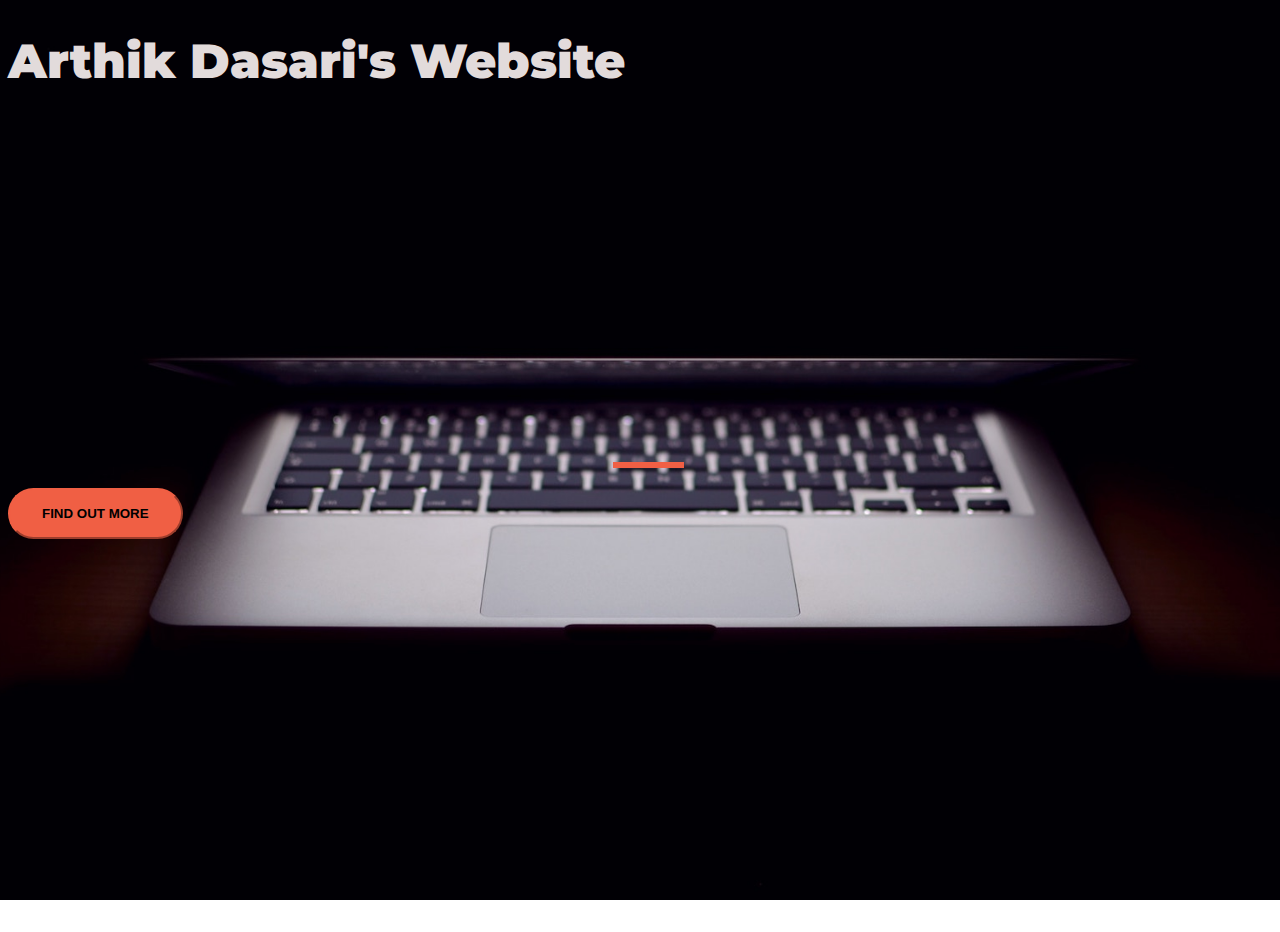
==== index.html @ 83bb61b9 "Add files via upload" ====
<!DOCTYPE html>
<html>
  <head>
    <title>Arthik Dasari</title>
    <!-- These meta tags allow this website to be responsive on different devices -->
    <meta charset="utf-8">
    <meta name="viewport" content="width=device-width, initial-scale=1">
    <!-- Google Fonts -->
    <link href="https://fonts.googleapis.com/css?family=Montserrat" rel="stylesheet">

    <!-- Bootstrap CSS from a CDN. This way you don't have to include the bootstrap file yourself -->
    <link href="https://cdn.jsdelivr.net/npm/bootstrap@5.2.0-beta1/dist/css/bootstrap.min.css" rel="stylesheet" integrity="sha384-0evHe/X+R7YkIZDRvuzKMRqM+OrBnVFBL6DOitfPri4tjfHxaWutUpFmBp4vmVor" crossorigin="anonymous">
    
    <!-- Your own stylesheet -->
    <link rel="stylesheet" type="text/css" href="style.css">
  </head>
  <body>
    <div class="container d-flex align-items-center h-100">
      <div class = "row">
        <header class="text-center">
          <h1 class = "text-uppercase"><strong>Arthik Dasari's Website</strong></h1>
        </header>
        <div class="buffer col-12"></div>
        <section class="text-center col-12">
          <hr>
          <a href="https://mailchi.mp/fe01b2fb39a2/arthiksstudents">
            <button class="btn btn-primary btn-xl">Find out more</button>
          </a>
        </section>
      </div>
    </div>
  </body>
</html>
---- style.css ----
body,
html {
  width: 100%;
  height: 100%;
  font-family: 'Montserrat', sans-serif;

  /*Background image*/
  background: url(header.jpg) no-repeat center center fixed; /*This line fills the whole page with our image that adapts*/
  -webkit-background-size: cover;
  -moz-background-size: cover;
  -o-background-size: cover;
  background-size: cover;
}

hr {
    margin: 20px auto;
    color: #F05F44;
    border: 3px solid #F05F44;
    max-width: 65px;
    opacity: 1;  
}
hr{
  border-color: #F05F44;
  border-width: 3px;
  max-width: 65px;
}
h1{
  font-size: 3rem;
  color: #e2dbdb;
}
.buffer{
  height: 20rem;
}
.btn{
  font-weight: 700;
  border-radius: 300px;
  text-transform: uppercase;
}

.btn-primary{
  background-color: #F05F44;
  border-color: #F05F44;
}
.btn-primary:hover{
  background-color: #ee4b08;
  border-color: #F05F44;
  border-width: 4px;
}
.btn-xl{
  padding: 1rem 2rem;

}
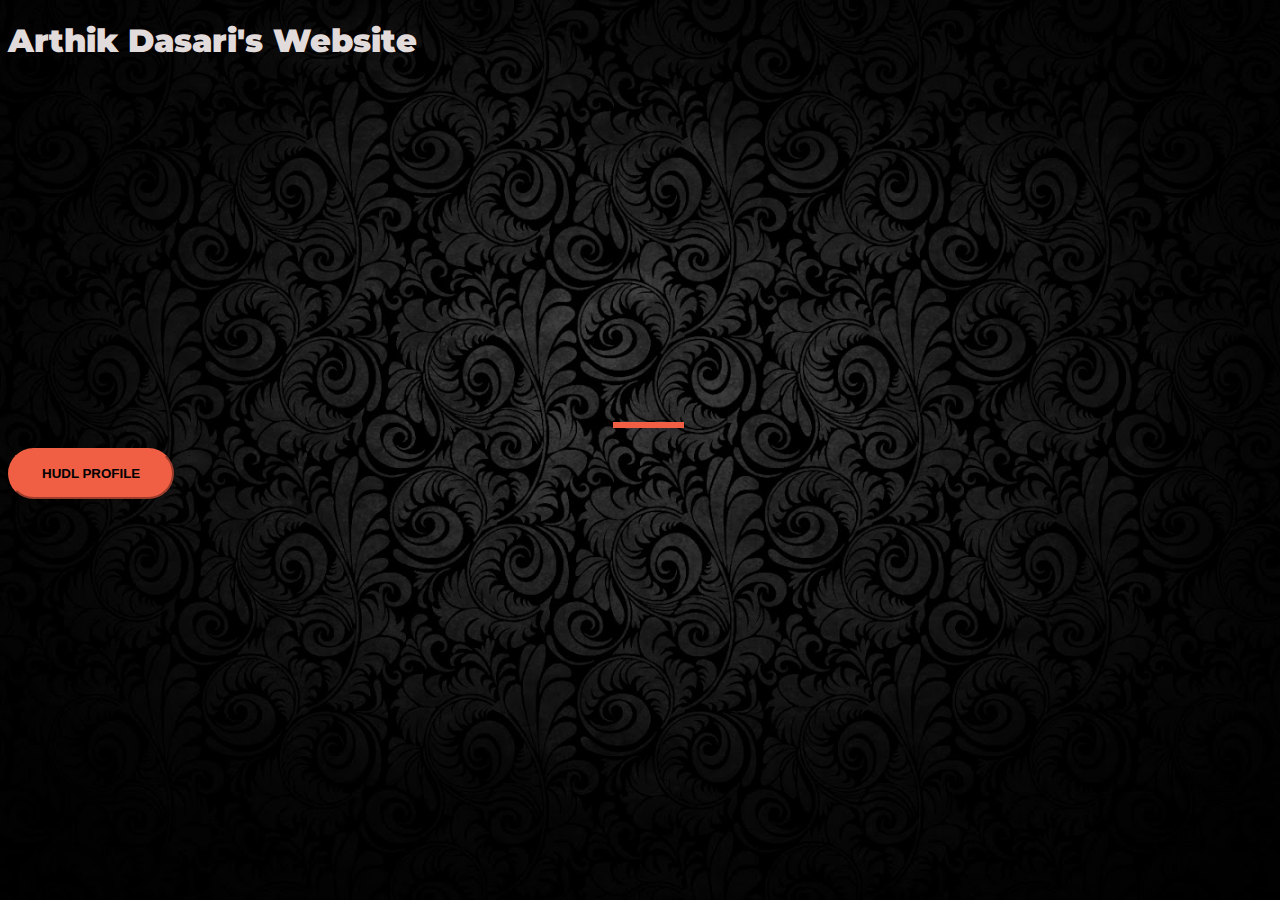
==== commit 6ac11c99: "Add files via upload" ====
--- a/index.html
+++ b/index.html
@@ -23,9 +23,12 @@
         <div class="buffer col-12"></div>
         <section class="text-center col-12">
           <hr>
-          <a href="https://mailchi.mp/fe01b2fb39a2/arthiksstudents">
+          <a href="https://www.hudl.com/profile/8286601/Arthik-Dasari">
+            <button class="btn btn-primary btn-xl">HUDL profile</button>
+          </a>
+          <!-- <a href="https://mailchi.mp/fe01b2fb39a2/arthiksstudents">
             <button class="btn btn-primary btn-xl">Find out more</button>
-          </a>
+          </a> -->
         </section>
       </div>
     </div>
--- a/style.css
+++ b/style.css
@@ -5,7 +5,8 @@
   font-family: 'Montserrat', sans-serif;
 
   /*Background image*/
-  background: url(header.jpg) no-repeat center center fixed; /*This line fills the whole page with our image that adapts*/
+  background: url(black_background.jpg) no-repeat center center fixed;
+  /*background: url(header.jpg) no-repeat center center fixed; /*This line fills the whole page with our image that adapts*/
   -webkit-background-size: cover;
   -moz-background-size: cover;
   -o-background-size: cover;
@@ -25,7 +26,7 @@
   max-width: 65px;
 }
 h1{
-  font-size: 3rem;
+  font-size: 2rem;
   color: #e2dbdb;
 }
 .buffer{
